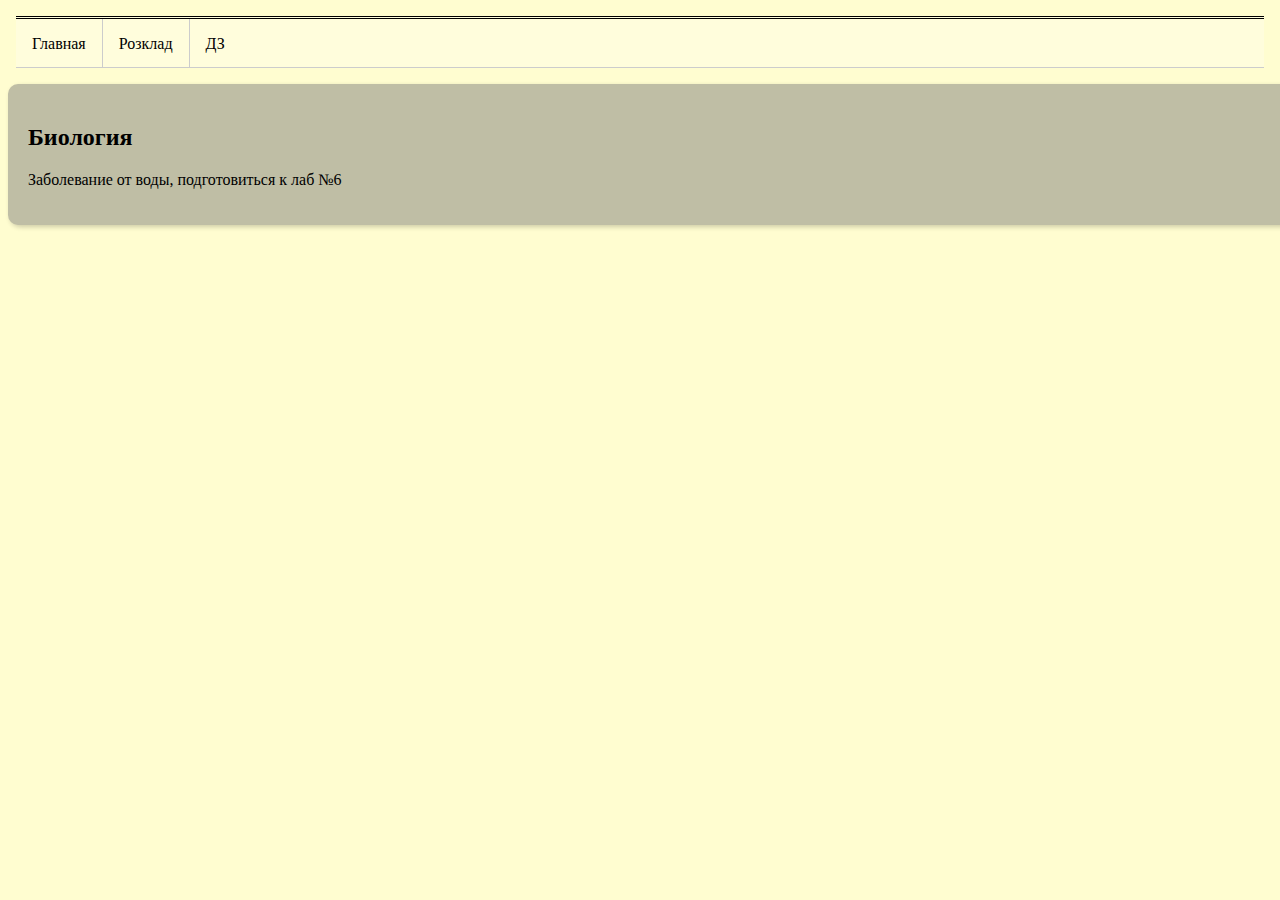
==== homework.html @ ed350440 "Add files via upload" ====
<!DOCTYPE html>
<html>
<head>
	<meta charset="utf-8">
	<meta name="viewport" content="width=device-width, initial-scale=1">
	<title>Домашня робота</title>
	<link href="css/homework.css" rel="stylesheet" type="text/css">
	<link href="css/byselfonall.css" rel="stylesheet" type="text/css">
	<link rel="icon" href="img/icon2.png" type="image/x-icon">
</head>
<body>
	<ul class="tab">
		<li><a href="Work.html" class="active">Главная</a></li>
		<li><a href="Schedule.html">Розклад</a></li>
		<li><a href="homework.html">ДЗ</a></li>
	</ul>
	<div class="message">
		<h2>Биология</h2>
		<p>Заболевание от воды, подготовиться к лаб №6</p>
	</div>
</body>
</html>
---- css/homework.css ----
.message {
  width: 100%;
  background-color: #BFBEA5;
  padding: 20px;
  margin-bottom: 20px;
  border-radius: 10px;
  box-shadow: 2px 2px 5px rgba(0, 0, 0, 0.2);
}
---- css/byselfonall.css ----
body {
	background: #FFFDD0;
}

.tab {
	list-style: none;
	padding: 0;
	overflow: hidden;
	background-color: #FFFDDC;
	border-bottom: 1px solid #ccc;
	border-block-style: double;
	font-size: unset;
	margin: inherit;
	margin-block: revert;
}

/* Стили для вкладок */
.tab li {
  float: left;
  border-right: 1px solid #ccc;
}

.tab li:last-child {
  border-right: none;
}

/* Стили для ссылок внутри вкладок */
.tab li a {
  display: block;
  color: black;
  text-align: center;
  padding: 14px 16px;
  text-decoration: none;
  border-top: 2px solid transparent;
}

/* Стили для активной вкладки */
.tab li.active a {
  background-color: white;
  color: blue;
  border-top: 2px solid blue;
}
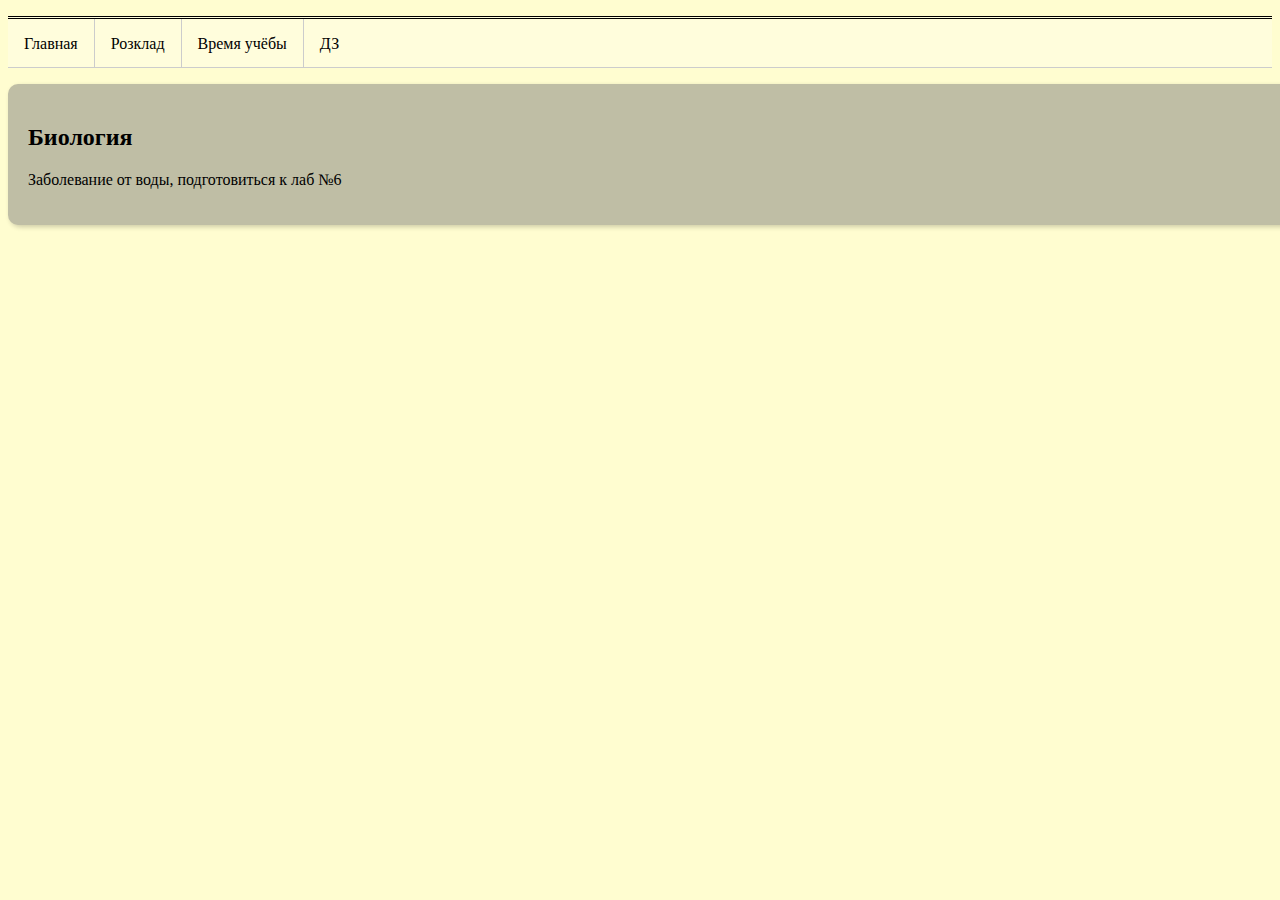
==== commit 98e81303: "Add files via upload" ====
--- a/homework.html
+++ b/homework.html
@@ -9,11 +9,14 @@
 	<link rel="icon" href="img/icon2.png" type="image/x-icon">
 </head>
 <body>
-	<ul class="tab">
-		<li><a href="Work.html" class="active">Главная</a></li>
-		<li><a href="Schedule.html">Розклад</a></li>
-		<li><a href="homework.html">ДЗ</a></li>
-	</ul>
+	<div>
+		<ul class="tab">
+			<li><a href="index.html" class="active">Главная</a></li>
+			<li><a href="schedule.html">Розклад</a></li>
+			<li><a href="times.html">Время учёбы</a></li>
+			<li><a href="homework.html">ДЗ</a></li>
+		</ul>
+	</div>
 	<div class="message">
 		<h2>Биология</h2>
 		<p>Заболевание от воды, подготовиться к лаб №6</p>
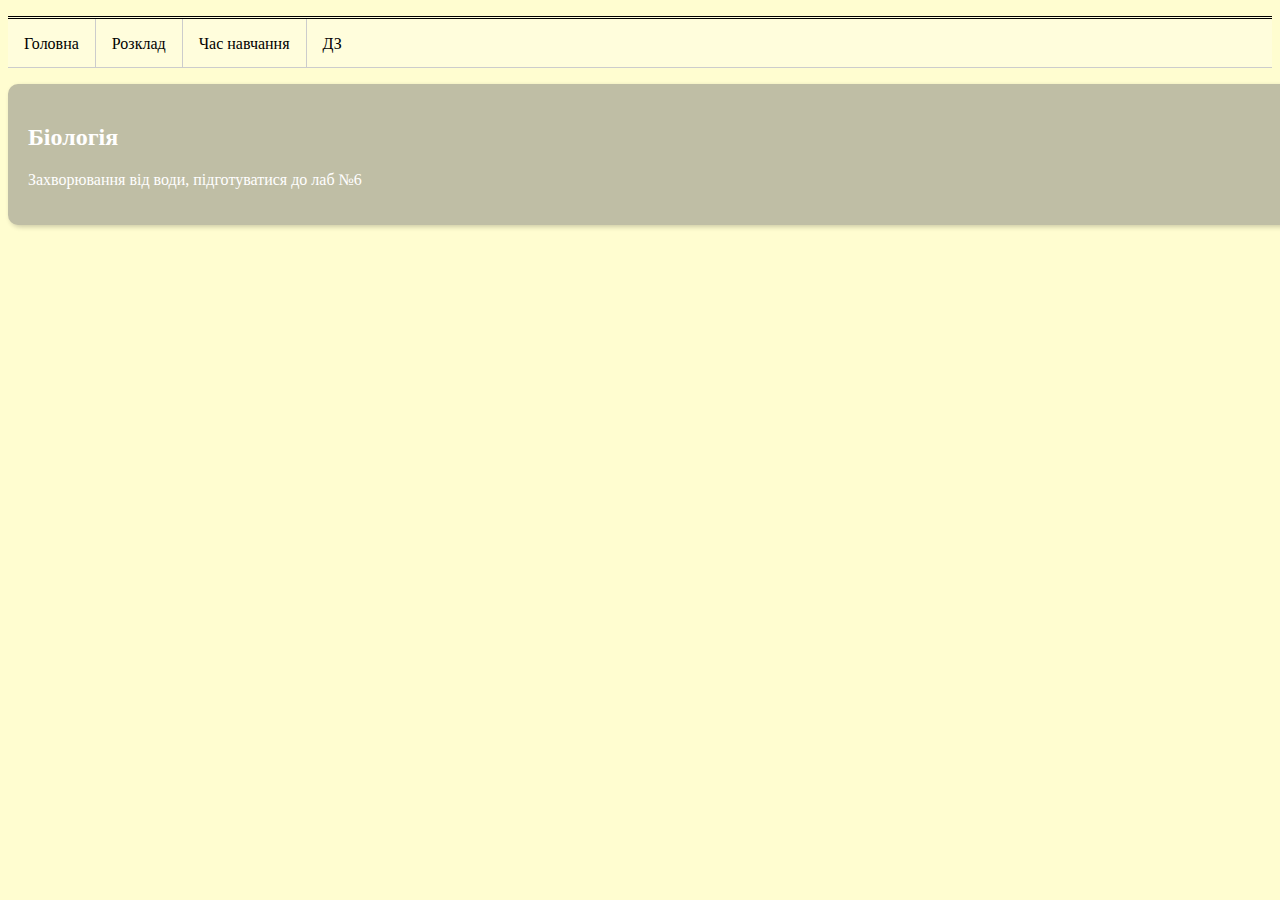
==== commit 52d77abc: "Add files via upload" ====
--- a/homework.html
+++ b/homework.html
@@ -11,15 +11,15 @@
 <body>
 	<div>
 		<ul class="tab">
-			<li><a href="index.html" class="active">Главная</a></li>
+			<li><a href="index.html" class="active">Головна</a></li>
 			<li><a href="schedule.html">Розклад</a></li>
-			<li><a href="times.html">Время учёбы</a></li>
+			<li><a href="times.html">Час навчання</a></li>
 			<li><a href="homework.html">ДЗ</a></li>
 		</ul>
 	</div>
 	<div class="message">
-		<h2>Биология</h2>
-		<p>Заболевание от воды, подготовиться к лаб №6</p>
+		<h2>Біологія</h2>
+		<p>Захворювання від води, підготуватися до лаб №6</p>
 	</div>
 </body>
 </html>--- a/css/homework.css
+++ b/css/homework.css
@@ -2,6 +2,7 @@
   width: 100%;
   background-color: #BFBEA5;
   padding: 20px;
+  color: white;
   margin-bottom: 20px;
   border-radius: 10px;
   box-shadow: 2px 2px 5px rgba(0, 0, 0, 0.2);
--- a/css/byselfonall.css
+++ b/css/byselfonall.css
@@ -1,5 +1,6 @@
 body {
 	background: #FFFDD0;
+  user-select: none;
 }
 
 .tab {
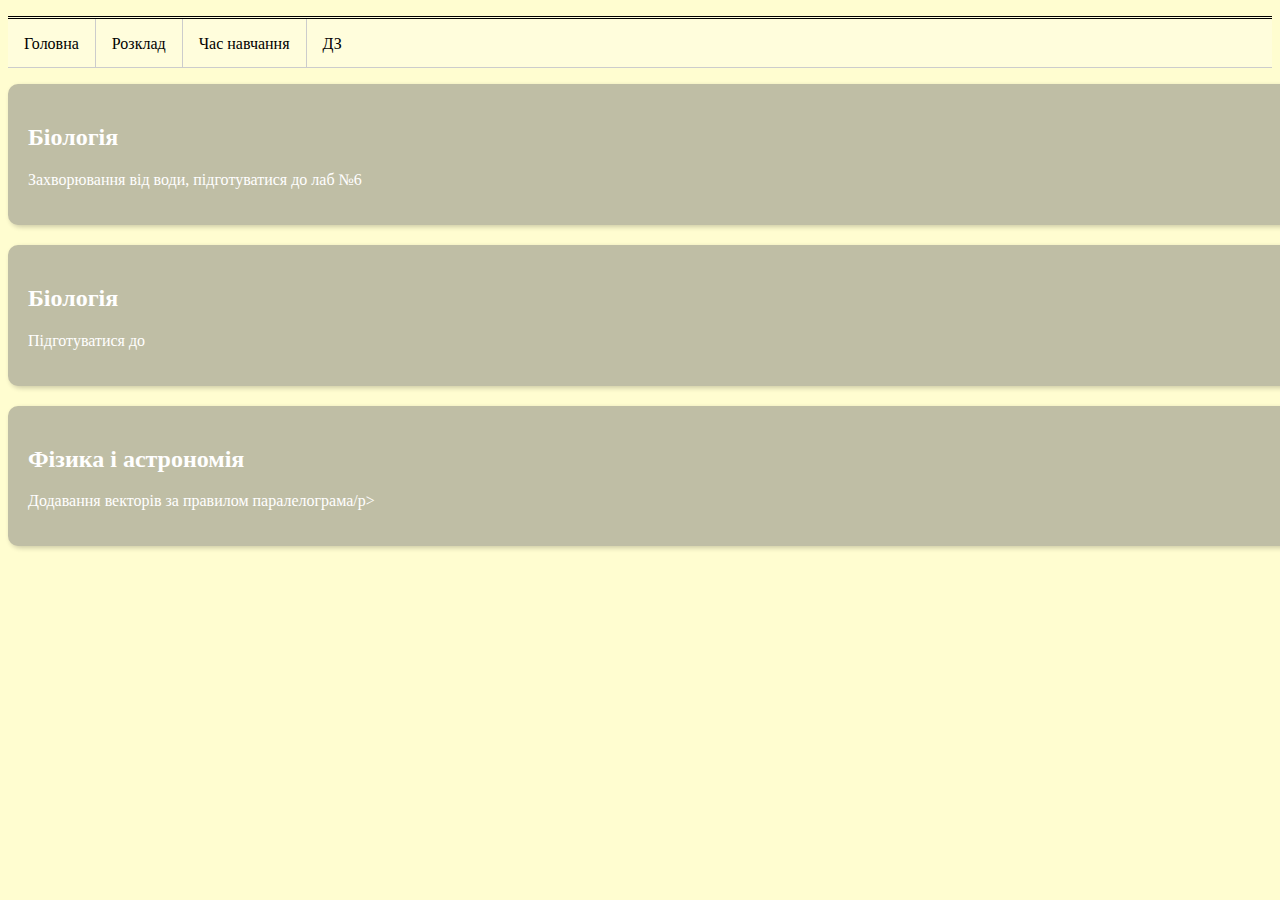
==== commit c1c7f7a7: "Update homework.html" ====
--- a/homework.html
+++ b/homework.html
@@ -21,5 +21,13 @@
 		<h2>Біологія</h2>
 		<p>Захворювання від води, підготуватися до лаб №6</p>
 	</div>
+	<div class="message">
+		<h2>Біологія</h2>
+		<p>Підготуватися до </p>
+	</div>
+	<div class="message">
+		<h2>Фізика і астрономія</h2>
+		<p>Додавання векторів за правилом паралелограма/p>
+	</div>
 </body>
-</html>+</html>
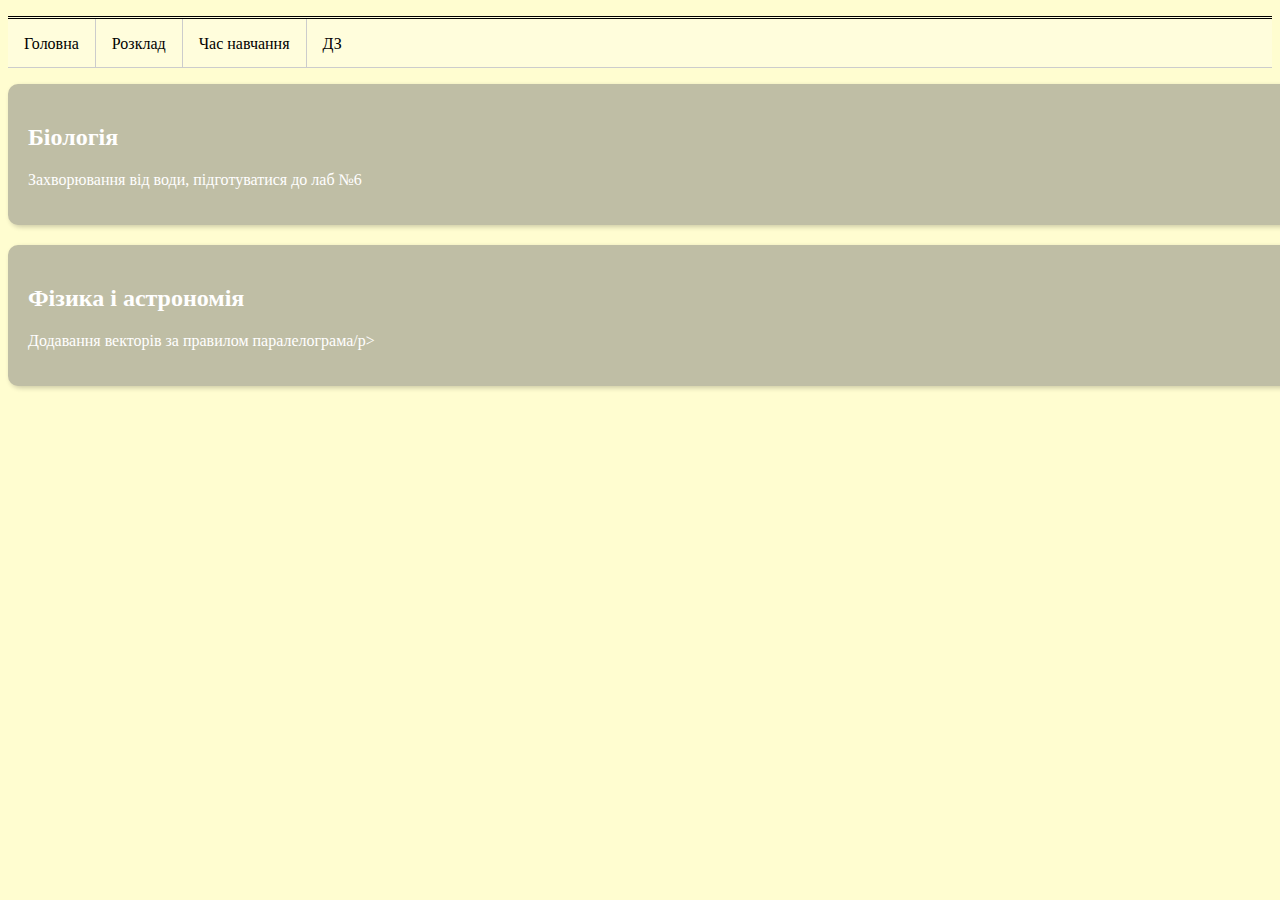
==== commit ad6a96ca: "Update homework.html" ====
--- a/homework.html
+++ b/homework.html
@@ -22,10 +22,6 @@
 		<p>Захворювання від води, підготуватися до лаб №6</p>
 	</div>
 	<div class="message">
-		<h2>Біологія</h2>
-		<p>Підготуватися до </p>
-	</div>
-	<div class="message">
 		<h2>Фізика і астрономія</h2>
 		<p>Додавання векторів за правилом паралелограма/p>
 	</div>
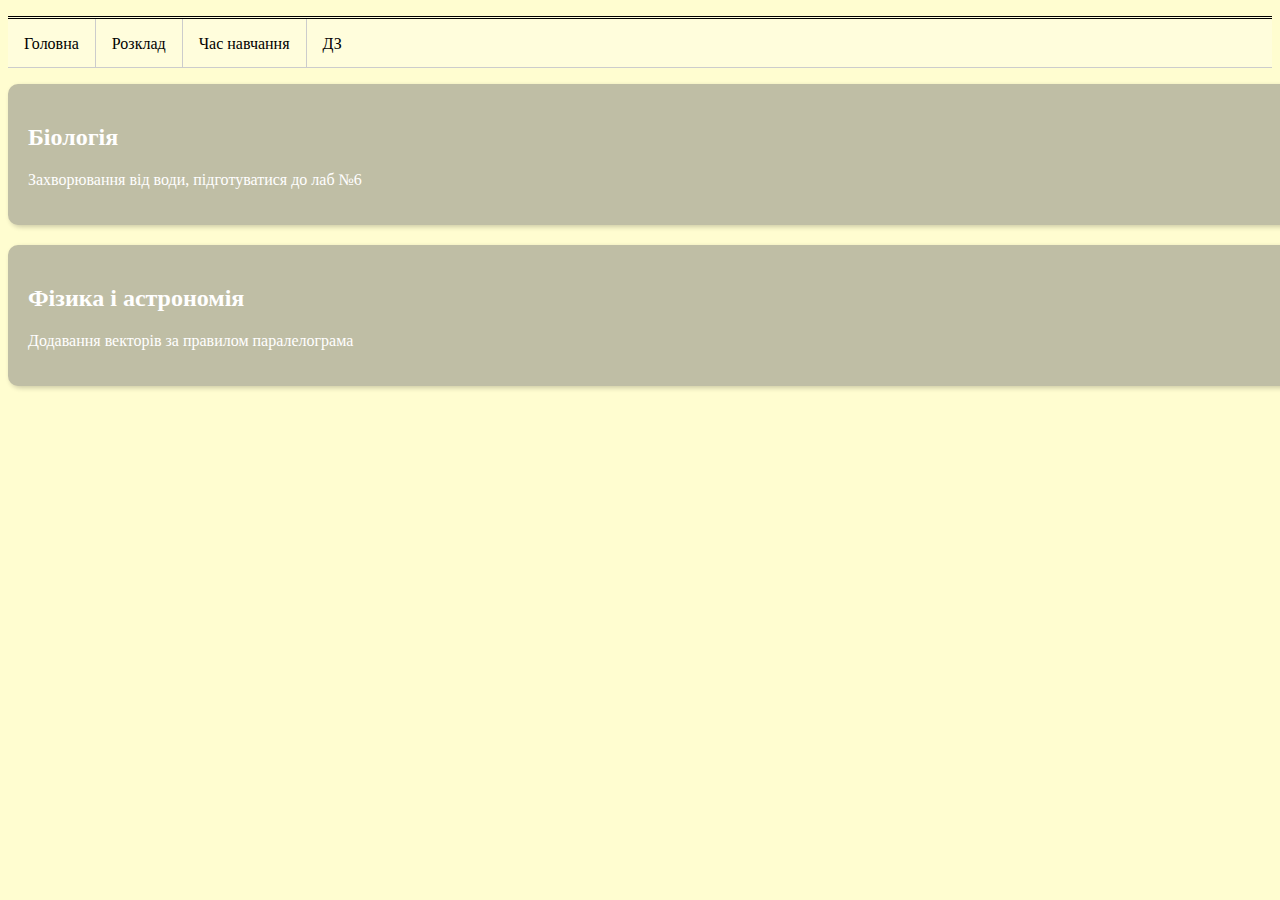
==== commit aacf9909: "Update homework.html" ====
--- a/homework.html
+++ b/homework.html
@@ -23,7 +23,7 @@
 	</div>
 	<div class="message">
 		<h2>Фізика і астрономія</h2>
-		<p>Додавання векторів за правилом паралелограма/p>
+		<p>Додавання векторів за правилом паралелограма</p>
 	</div>
 </body>
 </html>
